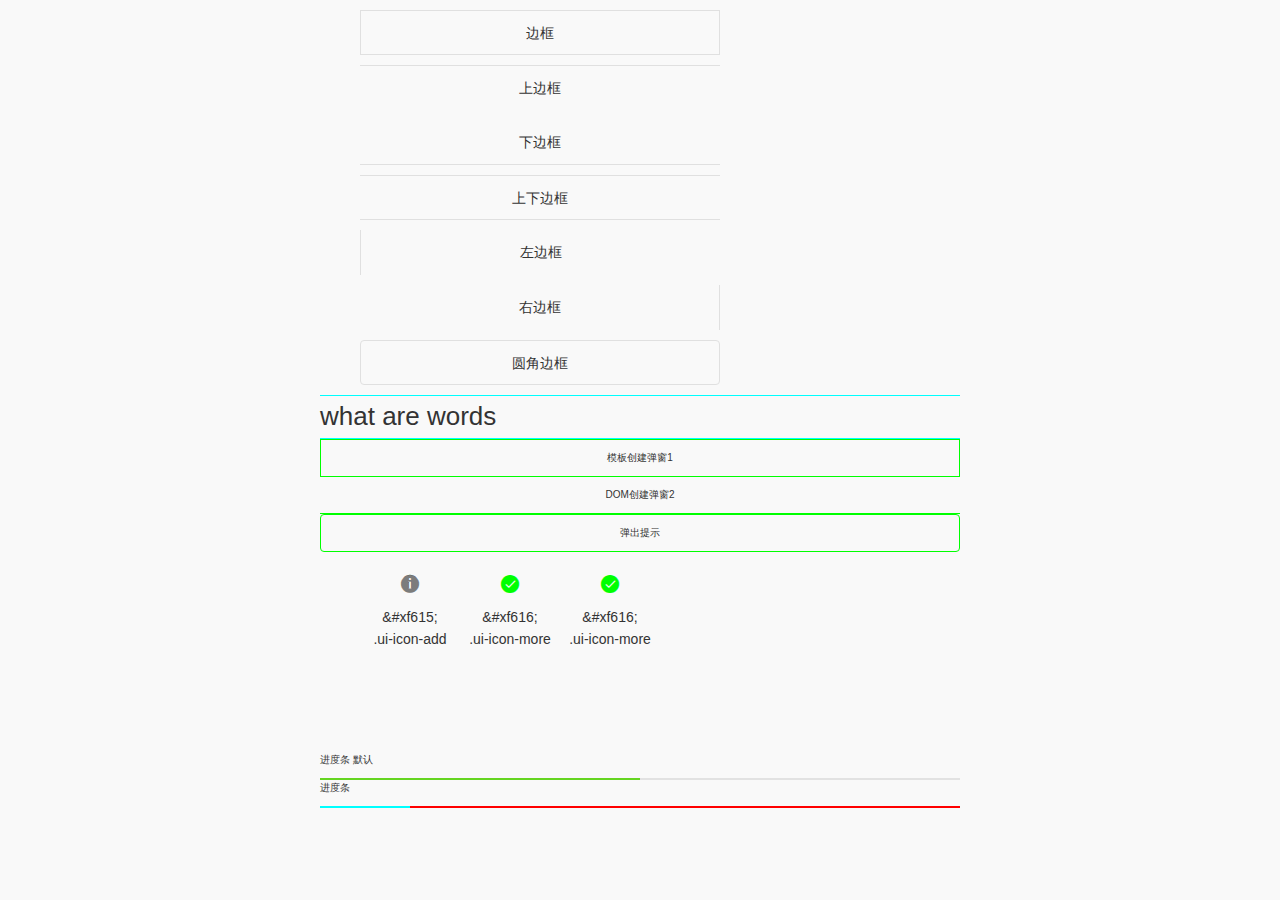
==== demo/index.html @ b1ea84e9 "no message" ====
<!doctype html>
<html>
<head>
    <meta charset="utf-8" />
    <title>backflow.html</title>
    <!-- news sdk meta -->
    <meta name="shareon" content="" />
    <meta name="description" content="" />
    <meta name="keywords" content="" />
    <meta name="viewport" content="width=device-width,initial-scale=1,maximum-scale=1,user-scalable=no" />
    <meta http-equiv="X-UA-Compatible" content="IE=edge" />
    <meta name="renderer" content="webkit" />
    <meta name="format-detection" content="telephone=no" />
    <!-- QQ强制竖屏 -->
    <meta name="x5-orientation" content="portrait" />
    <meta name="x5-page-mode" content="app" />
    <!-- UC 强制竖屏 -->
    <meta name="screen-orientation" content="portrait" />
    <link rel="stylesheet" href="css/demo.css" />
</head>
<body>
<!-- <ol>
  <li>5W2H分析法：用来整理自己的思维，梳理行动计划方案。</li>
  <li>人-货-场：挖掘自己的需求，洞悉自己真正喜欢的女孩类型等。</li>
  <li>SWOT、波特五力模型：竞争对手分析，知己知彼百战百胜。</li>
  <li>会员生命周期管理：（有女朋友后）随时管理自己和女朋友的进展状态。</li>
  <li>会员价值分析：用来评估女朋友，没准儿会有两个女孩同时看上自己，这个工具用得上。</li>
</ol> -->
<ul class="ui-list-text border-list">
    <li class="ui-border">边框</li>
    <li class="ui-border-t">上边框</li>
    <li class="ui-border-b">下边框</li>
    <li class="ui-border-tb">上下边框</li>
    <li class="ui-border-l">左边框</li>
    <li class="ui-border-r">右边框</li>
    <li class="ui-border-radius">
        圆角边框
    </li>
</ul>
<div class="ui-new">
    <div class="ui-border-tb ui-font-lg">what are words</div>
</div>


<div class="ui-center">
<!-- 单个dialog -->
    <div class="ui-btn ui-border" id="btn1">模板创建弹窗1</div>
    <div class="ui-btn ui-border-b" id="btn2">DOM创建弹窗2</div>
</div>

<!-- top toast -->
<div class="ui-center">
    <div class="ui-btn ui-border-radius" id="btn-toast">弹出提示</div>
</div>

<!-- icon -->
    <ul class="icon_lists clear">
                <li>
                    <i class="ui-icon-add"></i>
                    <div class="code">&amp;#xf615;</div>
                    <div class="fontclass">.ui-icon-add</div>
                </li>
            
                <li>
                    <i class="ui-icon-more"></i>
                    <div class="code">&amp;#xf616;</div>
                    <div class="fontclass">.ui-icon-more</div>
                </li>
                <li>
                    <i class="ui-icon-more"></i>
                    <div class="code">&amp;#xf616;</div>
                    <div class="fontclass">.ui-icon-more</div>
                </li>
                <!--  -->
        </ul>
<!-- progress -->
<section id="progress">
    <div class="demo-item">
        <p class="demo-desc">进度条 默认</p>
        <div class="demo-progress">
            <div class="ui-progress">
                <span style="width:50%"></span>
            </div>
        </div>
    </div>
</section>
<section id="progress">
    <div class="demo-item">
        <p class="demo-desc">进度条</p>
        <div class="demo-block">
            <div class="ui-progress">
                <span style="width:30%"></span>
            </div>
        </div>
    </div>
</section>

<script src="js/demo.js"></script>
</body>
</html>
---- demo/css/demo.css ----
/** ui v: 0.10.15 | * Copyright © 2017 Sohu.com, Inc. All Rights Reserved | * Date - 2017-01-05 12:19:45 */
@charset "UTF-8";
/* ui-1px  */
html,
body {
  max-width: 640px;
  margin: 0 auto;
  font-size: 10px; }

html {
  -webkit-box-sizing: border-box;
          box-sizing: border-box; }

*,
*:before,
*:after {
  -webkit-box-sizing: inherit;
          box-sizing: inherit; }

/* var http://stackoverflow.com/questions/5210481/disable-orange-outline-highlight-on-focus */
*,
*:active,
*:focus {
  -webkit-tap-highlight-color: transparent !important;
  -webkit-focus-ring-color: transparent !important;
  outline: none !important; }

body {
  background: #f9f9f9;
  color: #333333;
  padding: 0;
  margin: 0;
  font-family: "Segoe UI", "Lucida Grande", "Helvetica Neue", Helvetica, Arial, "Microsoft YaHei", FreeSans, Arimo, "Droid Sans", "wenquanyi micro hei", "Hiragino Sans GB", "Hiragino Sans GB W3", "FontAwesome", sans-serif;
  font-weight: normal;
  font-style: normal;
  line-height: 1.6;
  -webkit-font-smoothing: antialiased;
  -moz-osx-font-smoothing: grayscale;
  word-wrap: break-word;
  -webkit-hyphens: auto;
  hyphens: auto; }

label {
  -webkit-appearance: none; }

img {
  max-width: 100%;
  height: auto;
  -ms-interpolation-mode: bicubic;
  display: inline-block;
  vertical-align: middle; }

a {
  color: #2980b9;
  text-decoration: none; }

h1,
h2,
h3,
h4,
h5,
h6,
p {
  margin-top: 0; }

ol li,
ul li {
  font-size: 14px;
  list-style: none; }

.ui-font-lg {
  font-size: 26px; }

.ui-font-md {
  font-size: 20px; }

.ui-font-li {
  font-size: 16px; }

.ui-dialog {
  position: fixed;
  top: 0px;
  right: 0px;
  width: 100%;
  height: 100%;
  z-index: 9999;
  display: -webkit-box;
  -webkit-box-orient: horizontal;
  -webkit-box-pack: center;
  -webkit-box-align: center;
  background: rgba(0, 0, 0, 0.4);
  display: none; }

.ui-dialog.show {
  display: -webkit-box; }

.ui-dialog-hd {
  height: 48px;
  line-height: 48px;
  text-align: center;
  position: relative; }

.ui-dialog-cnt {
  border-radius: 6px;
  width: 270px;
  -webkit-background-clip: padding-box;
  background-clip: padding-box;
  pointer-events: auto;
  background-color: rgba(253, 253, 253, 0.95);
  position: relative;
  font-size: 16px; }

.ui-dialog-bd {
  min-height: 71px;
  border-top-left-radius: 6px;
  border-top-right-radius: 6px;
  padding: 18px;
  display: -webkit-box;
  -webkit-box-pack: center;
  -webkit-box-align: center;
  -webkit-box-orient: vertical; }

.ui-dialog-bd > h4 {
  margin-bottom: 4px;
  width: 100%;
  text-align: center; }

.ui-dialog-bd > div, .ui-dialog-bd > ul {
  width: 100%; }

.ui-dialog-ft {
  border-bottom-left-radius: 6px;
  border-bottom-right-radius: 6px;
  display: -webkit-box;
  width: 100%;
  -webkit-box-sizing: border-box;
          box-sizing: border-box;
  -webkit-box-align: center;
  border-top: 1px solid #e0e0e0;
  height: 42px;
  line-height: 42px; }

.ui-dialog-close:before {
  font-family: "iconfont" !important;
  font-size: 32px;
  line-height: 44px;
  font-style: normal;
  -webkit-font-smoothing: antialiased;
  -webkit-text-stroke-width: 0.2px;
  display: block;
  color: rgba(0, 0, 0, 0.5);
  content: "";
  color: #828282;
  display: block;
  line-height: 32px;
  position: absolute;
  top: 3px;
  right: 3px; }

.ui-dialog-close:active {
  opacity: 0.5; }

.ui-dialog-ft button {
  color: #828282;
  text-align: center;
  border-right: 1px #e0e0e0 solid;
  width: 100%;
  height: 42px;
  background: transparent;
  display: block;
  margin: 0 !important;
  -webkit-box-flex: 1; }
  .ui-dialog-ft button:active {
    background-color: rgba(0, 0, 0, 0.1) !important; }
  .ui-dialog-ft button:first-child {
    border-bottom-left-radius: 6px; }
  .ui-dialog-ft button:last-child {
    border-right: 0;
    border-bottom-right-radius: 6px; }

.ui-dialog-ft .select {
  color: #00a5e0; }

@media screen and (-webkit-min-device-pixel-ratio: 2) {
  .ui-dialog-ft {
    position: relative;
    border: 0;
    background-position: left top;
    background-image: -webkit-gradient(linear, left bottom, left top, color-stop(0.5, transparent), color-stop(0.5, #e0e0e0));
    background-repeat: repeat-x;
    -webkit-background-size: 100% 1px; }
  .ui-dialog-ft button {
    border-right: 0;
    border-bottom: 0;
    background-position: right top;
    background-image: -webkit-gradient(linear, left top, right top, color-stop(0.5, transparent), color-stop(0.5, #e0e0e0));
    background-repeat: repeat-y;
    -webkit-background-size: 1px 100%; }
    .ui-dialog-ft button:last-child {
      background: none; } }

.ui-poptoast {
  width: 100%;
  position: fixed;
  top: 0px;
  left: 0px;
  z-index: 999;
  -webkit-box-sizing: border-box;
          box-sizing: border-box; }

.ui-poptoast-cnt {
  background-color: rgba(0, 0, 0, 0.8);
  line-height: 40px;
  height: 40px;
  color: #fff;
  font-size: 16px;
  text-align: center;
  border-bottom-left-radius: 3px;
  border-bottom-right-radius: 3px; }
  .ui-poptoast-cnt i {
    display: inline-block;
    width: 32px;
    height: 1px;
    vertical-align: top; }
    .ui-poptoast-cnt i:before {
      font-family: "iconfont" !important;
      font-size: 32px;
      line-height: 44px;
      font-style: normal;
      -webkit-font-smoothing: antialiased;
      -webkit-text-stroke-width: 0.2px;
      display: block;
      color: rgba(0, 0, 0, 0.5);
      margin-right: 2px;
      margin-left: 4px;
      color: #fff;
      line-height: 40px; }

.ui-poptoast-top .ui-poptoast-cnt {
  max-width: 100%;
  overflow: hidden;
  white-space: nowrap;
  text-overflow: ellipsis; }

.ui-poptoast-middle {
  top: 38%;
  text-align: center; }
  .ui-poptoast-middle .ui-poptoast-cnt {
    height: auto;
    padding: 10px;
    display: inline-block;
    border-radius: 5px;
    max-width: 80%; }

.ui-poptoast-info i:before {
  content: ""; }

.ui-poptoast-success i:before {
  content: ""; }

.ui-poptoast-warn i:before {
  content: ""; }

.ui-icon, [class^="ui-icon-"],
.icon_lists i:before {
  font-family: "iconfont" !important;
  font-size: 32px;
  line-height: 44px;
  font-style: normal;
  -webkit-font-smoothing: antialiased;
  -webkit-text-stroke-width: 0.2px;
  display: block;
  color: rgba(0, 0, 0, 0.5); }

.ui-icon-add:before {
  content: "\f603"; }

.ui-icon-more:before {
  content: "\f604"; }

.ui-icon-arrow:before {
  content: "\f605"; }

@font-face {
  font-family: "iconfont";
  src: url([data-uri]) format("truetype"); }

.ui-icon, [class^="ui-icon-"] {
  font-family: "iconfont" !important;
  font-size: 32px;
  line-height: 44px;
  font-style: normal;
  -webkit-font-smoothing: antialiased;
  -webkit-text-stroke-width: 0.2px;
  display: block;
  color: rgba(0, 0, 0, 0.5); }

.ui-icon-close:before {
  content: ""; }

.ui-icon-search:before {
  content: ""; }

.ui-icon-return:before {
  content: ""; }

.ui-icon-close,
.ui-icon-search {
  color: #8e8e93; }

.ui-border-t {
  border-top: 1px solid #e0e0e0; }

.ui-border-b {
  border-bottom: 1px solid #e0e0e0; }

.ui-border-tb {
  border-top: #e0e0e0 1px solid;
  border-bottom: #e0e0e0 1px solid;
  background-image: none; }

.ui-border-l {
  border-left: 1px solid #e0e0e0; }

.ui-border-r {
  border-right: 1px solid #e0e0e0; }

.ui-border {
  border: 1px solid #e0e0e0; }

.ui-border-radius {
  border: 1px solid #e0e0e0;
  border-radius: 4px; }
  @media screen and (-webkit-min-device-pixel-ratio: 2) {
    .ui-border-radius {
      position: relative;
      border: 0; }
      .ui-border-radius:before {
        content: "";
        width: 200%;
        height: 200%;
        position: absolute;
        top: 0;
        left: 0;
        border: 1px solid #e0e0e0;
        -webkit-transform: scale(0.5);
        -webkit-transform-origin: 0 0;
        padding: 1px;
        -webkit-box-sizing: border-box;
        border-radius: 8px;
        pointer-events: none; } }

@media screen and (-webkit-min-device-pixel-ratio: 2) {
  .ui-border {
    position: relative;
    border: 0; }
  .ui-border-t, .ui-border-b, .ui-border-l, .ui-border-r, .ui-border-tb {
    border: 0; }
  .ui-border-t {
    background-position: left top;
    background-image: -webkit-gradient(linear, left bottom, left top, color-stop(0.5, transparent), color-stop(0.5, #e0e0e0)); }
  .ui-border-b {
    background-position: left bottom;
    background-image: -webkit-gradient(linear, left top, left bottom, color-stop(0.5, transparent), color-stop(0.5, #e0e0e0)); }
  .ui-border-t,
  .ui-border-b,
  .ui-border-tb {
    background-repeat: repeat-x;
    -webkit-background-size: 100% 1px; }
  .ui-border-tb {
    background-image: -webkit-gradient(linear, left bottom, left top, color-stop(0.5, transparent), color-stop(0.5, #e0e0e0)), -webkit-gradient(linear, left top, left bottom, color-stop(0.5, transparent), color-stop(0.5, #e0e0e0));
    background-position: top, bottom; }
  .ui-border-l {
    background-position: left top;
    background-image: -webkit-gradient(linear, right top, left top, color-stop(0.5, transparent), color-stop(0.5, #e0e0e0)); }
  .ui-border-r {
    background-position: right top;
    background-image: -webkit-gradient(linear, left top, right top, color-stop(0.5, transparent), color-stop(0.5, #e0e0e0)); }
  .ui-border-l,
  .ui-border-r {
    background-repeat: repeat-y;
    -webkit-background-size: 1px 100%; }
  .ui-border:after {
    content: "";
    width: 100%;
    height: 100%;
    position: absolute;
    top: 0;
    left: 0;
    background-image: -webkit-gradient(linear, left bottom, left top, color-stop(0.5, transparent), color-stop(0.5, #e0e0e0)), -webkit-gradient(linear, left top, right top, color-stop(0.5, transparent), color-stop(0.5, #e0e0e0)), -webkit-gradient(linear, left top, left bottom, color-stop(0.5, transparent), color-stop(0.5, #e0e0e0)), -webkit-gradient(linear, right top, left top, color-stop(0.5, transparent), color-stop(0.5, #e0e0e0));
    -webkit-background-size: 100% 1px, 1px 100%, 100% 1px, 1px 100%;
    background-size: 100% 1px, 1px 100%, 100% 1px, 1px 100%;
    background-repeat: no-repeat;
    background-position: top, right, bottom, left;
    padding: 1px;
    -webkit-box-sizing: border-box;
    z-index: 10;
    pointer-events: none; } }

.ui-progress {
  overflow: hidden;
  width: 100%;
  height: 2px;
  font-size: 0px;
  background-color: #e2e2e2;
  -webkit-box-sizing: border-box;
          box-sizing: border-box; }

.ui-progress span {
  display: block;
  width: 0%;
  background: #65d521;
  height: 100%;
  font-size: 0; }

.ui-list-text li {
  width: 60%;
  height: 45px;
  line-height: 45px;
  text-align: center;
  margin: 10px 0; }

.ui-new .ui-border-t {
  border-top: 1px solid #0ff; }

.ui-new .ui-border-b {
  border-bottom: 1px solid #0ff; }

.ui-new .ui-border-tb {
  border-top: #0ff 1px solid;
  border-bottom: #0ff 1px solid;
  background-image: none; }

.ui-new .ui-border-l {
  border-left: 1px solid #0ff; }

.ui-new .ui-border-r {
  border-right: 1px solid #0ff; }

.ui-new .ui-border {
  border: 1px solid #0ff; }

.ui-new .ui-border-radius {
  border: 1px solid #0ff;
  border-radius: 4px; }
  @media screen and (-webkit-min-device-pixel-ratio: 2) {
    .ui-new .ui-border-radius {
      position: relative;
      border: 0; }
      .ui-new .ui-border-radius:before {
        content: "";
        width: 200%;
        height: 200%;
        position: absolute;
        top: 0;
        left: 0;
        border: 1px solid #0ff;
        -webkit-transform: scale(0.5);
        -webkit-transform-origin: 0 0;
        padding: 1px;
        -webkit-box-sizing: border-box;
        border-radius: 8px;
        pointer-events: none; } }

@media screen and (-webkit-min-device-pixel-ratio: 2) {
  .ui-new .ui-border {
    position: relative;
    border: 0; }
  .ui-new .ui-border-t, .ui-new .ui-border-b, .ui-new .ui-border-l, .ui-new .ui-border-r, .ui-new .ui-border-tb {
    border: 0; }
  .ui-new .ui-border-t {
    background-position: left top;
    background-image: -webkit-gradient(linear, left bottom, left top, color-stop(0.5, transparent), color-stop(0.5, #0ff)); }
  .ui-new .ui-border-b {
    background-position: left bottom;
    background-image: -webkit-gradient(linear, left top, left bottom, color-stop(0.5, transparent), color-stop(0.5, #0ff)); }
  .ui-new .ui-border-t,
  .ui-new .ui-border-b,
  .ui-new .ui-border-tb {
    background-repeat: repeat-x;
    -webkit-background-size: 100% 1px; }
  .ui-new .ui-border-tb {
    background-image: -webkit-gradient(linear, left bottom, left top, color-stop(0.5, transparent), color-stop(0.5, #0ff)), -webkit-gradient(linear, left top, left bottom, color-stop(0.5, transparent), color-stop(0.5, #0ff));
    background-position: top, bottom; }
  .ui-new .ui-border-l {
    background-position: left top;
    background-image: -webkit-gradient(linear, right top, left top, color-stop(0.5, transparent), color-stop(0.5, #0ff)); }
  .ui-new .ui-border-r {
    background-position: right top;
    background-image: -webkit-gradient(linear, left top, right top, color-stop(0.5, transparent), color-stop(0.5, #0ff)); }
  .ui-new .ui-border-l,
  .ui-new .ui-border-r {
    background-repeat: repeat-y;
    -webkit-background-size: 1px 100%; }
  .ui-new .ui-border:after {
    content: "";
    width: 100%;
    height: 100%;
    position: absolute;
    top: 0;
    left: 0;
    background-image: -webkit-gradient(linear, left bottom, left top, color-stop(0.5, transparent), color-stop(0.5, #0ff)), -webkit-gradient(linear, left top, right top, color-stop(0.5, transparent), color-stop(0.5, #0ff)), -webkit-gradient(linear, left top, left bottom, color-stop(0.5, transparent), color-stop(0.5, #0ff)), -webkit-gradient(linear, right top, left top, color-stop(0.5, transparent), color-stop(0.5, #0ff));
    -webkit-background-size: 100% 1px, 1px 100%, 100% 1px, 1px 100%;
    background-size: 100% 1px, 1px 100%, 100% 1px, 1px 100%;
    background-repeat: no-repeat;
    background-position: top, right, bottom, left;
    padding: 1px;
    -webkit-box-sizing: border-box;
    z-index: 10;
    pointer-events: none; } }

.ui-center .ui-border-t {
  border-top: 1px solid #0f0; }

.ui-center .ui-border-b {
  border-bottom: 1px solid #0f0; }

.ui-center .ui-border-tb {
  border-top: #0f0 1px solid;
  border-bottom: #0f0 1px solid;
  background-image: none; }

.ui-center .ui-border-l {
  border-left: 1px solid #0f0; }

.ui-center .ui-border-r {
  border-right: 1px solid #0f0; }

.ui-center .ui-border {
  border: 1px solid #0f0; }

.ui-center .ui-border-radius {
  border: 1px solid #0f0;
  border-radius: 4px; }
  @media screen and (-webkit-min-device-pixel-ratio: 2) {
    .ui-center .ui-border-radius {
      position: relative;
      border: 0; }
      .ui-center .ui-border-radius:before {
        content: "";
        width: 200%;
        height: 200%;
        position: absolute;
        top: 0;
        left: 0;
        border: 1px solid #0f0;
        -webkit-transform: scale(0.5);
        -webkit-transform-origin: 0 0;
        padding: 1px;
        -webkit-box-sizing: border-box;
        border-radius: 8px;
        pointer-events: none; } }

@media screen and (-webkit-min-device-pixel-ratio: 2) {
  .ui-center .ui-border {
    position: relative;
    border: 0; }
  .ui-center .ui-border-t, .ui-center .ui-border-b, .ui-center .ui-border-l, .ui-center .ui-border-r, .ui-center .ui-border-tb {
    border: 0; }
  .ui-center .ui-border-t {
    background-position: left top;
    background-image: -webkit-gradient(linear, left bottom, left top, color-stop(0.5, transparent), color-stop(0.5, #0f0)); }
  .ui-center .ui-border-b {
    background-position: left bottom;
    background-image: -webkit-gradient(linear, left top, left bottom, color-stop(0.5, transparent), color-stop(0.5, #0f0)); }
  .ui-center .ui-border-t,
  .ui-center .ui-border-b,
  .ui-center .ui-border-tb {
    background-repeat: repeat-x;
    -webkit-background-size: 100% 1px; }
  .ui-center .ui-border-tb {
    background-image: -webkit-gradient(linear, left bottom, left top, color-stop(0.5, transparent), color-stop(0.5, #0f0)), -webkit-gradient(linear, left top, left bottom, color-stop(0.5, transparent), color-stop(0.5, #0f0));
    background-position: top, bottom; }
  .ui-center .ui-border-l {
    background-position: left top;
    background-image: -webkit-gradient(linear, right top, left top, color-stop(0.5, transparent), color-stop(0.5, #0f0)); }
  .ui-center .ui-border-r {
    background-position: right top;
    background-image: -webkit-gradient(linear, left top, right top, color-stop(0.5, transparent), color-stop(0.5, #0f0)); }
  .ui-center .ui-border-l,
  .ui-center .ui-border-r {
    background-repeat: repeat-y;
    -webkit-background-size: 1px 100%; }
  .ui-center .ui-border:after {
    content: "";
    width: 100%;
    height: 100%;
    position: absolute;
    top: 0;
    left: 0;
    background-image: -webkit-gradient(linear, left bottom, left top, color-stop(0.5, transparent), color-stop(0.5, #0f0)), -webkit-gradient(linear, left top, right top, color-stop(0.5, transparent), color-stop(0.5, #0f0)), -webkit-gradient(linear, left top, left bottom, color-stop(0.5, transparent), color-stop(0.5, #0f0)), -webkit-gradient(linear, right top, left top, color-stop(0.5, transparent), color-stop(0.5, #0f0));
    -webkit-background-size: 100% 1px, 1px 100%, 100% 1px, 1px 100%;
    background-size: 100% 1px, 1px 100%, 100% 1px, 1px 100%;
    background-repeat: no-repeat;
    background-position: top, right, bottom, left;
    padding: 1px;
    -webkit-box-sizing: border-box;
    z-index: 10;
    pointer-events: none; } }

.ui-center .ui-btn {
  text-align: center;
  padding: 10px; }

.icon_lists:before, .icon_lists:after {
  content: " ";
  display: table; }

.icon_lists:after {
  clear: both; }

.icon_lists li {
  float: left;
  width: 100px;
  height: 180px;
  text-align: center; }

.icon_lists .icon {
  font-size: 42px;
  line-height: 100px;
  margin: 10px 0;
  color: #333;
  -webkit-transition: font-size 0.25s ease-out 0s;
  transition: font-size 0.25s ease-out 0s; }

.icon_lists .icon:hover {
  font-size: 100px; }

.iconfont {
  font-family: "iconfont" !important;
  font-size: 16px;
  font-style: normal;
  -webkit-font-smoothing: antialiased;
  -webkit-text-stroke-width: 0.2px;
  -moz-osx-font-smoothing: grayscale; }

.icon_lists .ui-icon-more:before {
  color: #0f0; }

.demo-block .ui-progress {
  overflow: hidden;
  width: 100%;
  height: 2px;
  font-size: 0px;
  background-color: #f00;
  -webkit-box-sizing: border-box;
          box-sizing: border-box; }

.demo-block .ui-progress span {
  display: block;
  width: 0%;
  background: #0ff;
  height: 100%;
  font-size: 0; }

/*# sourceMappingURL=demo.css.map */
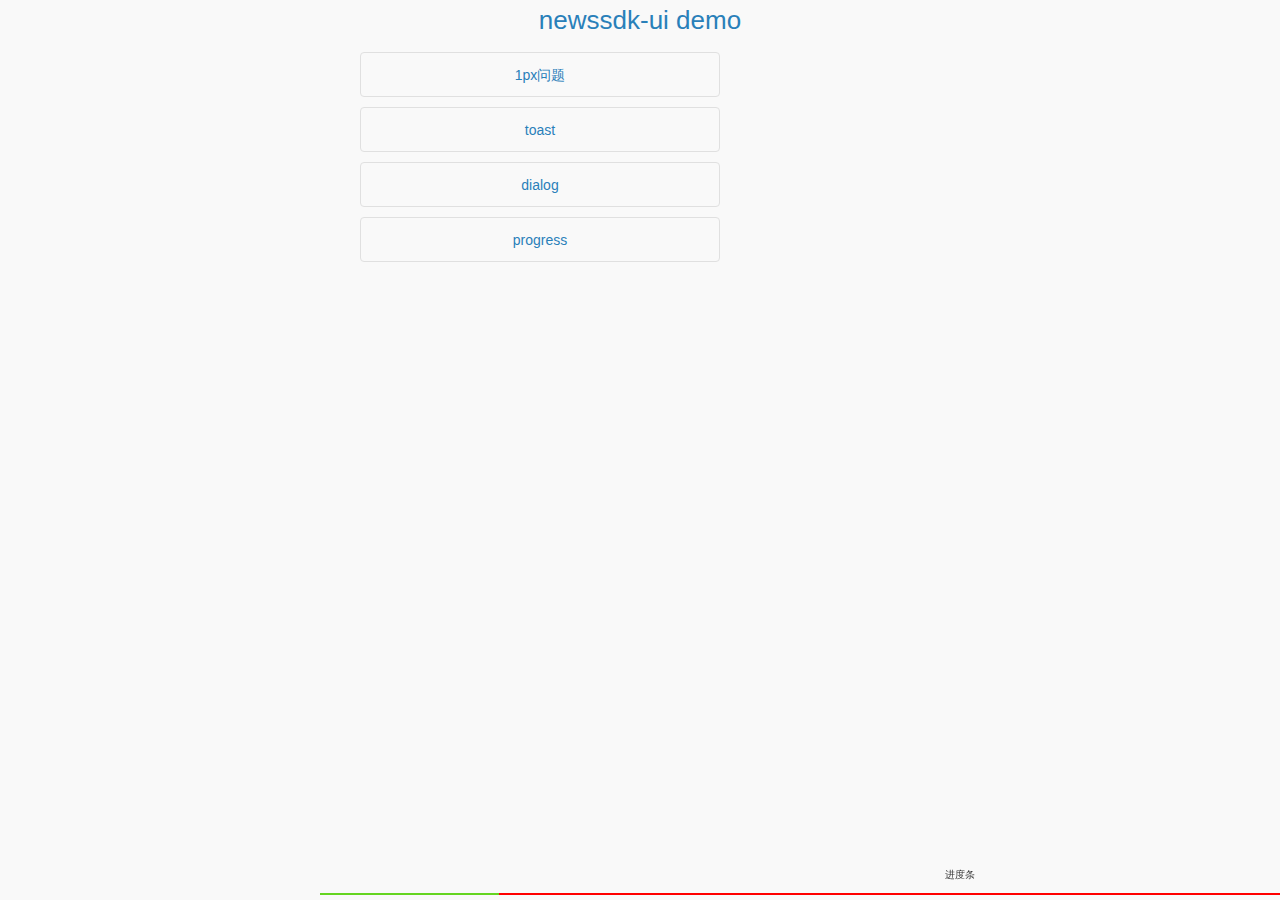
==== commit 55187382: "no message" ====
--- a/demo/index.html
+++ b/demo/index.html
@@ -26,67 +26,23 @@
   <li>会员生命周期管理：（有女朋友后）随时管理自己和女朋友的进展状态。</li>
   <li>会员价值分析：用来评估女朋友，没准儿会有两个女孩同时看上自己，这个工具用得上。</li>
 </ol> -->
+<div class="ui-center ui-font-lg"><a href="index.html">newssdk-ui demo </a></div>
 <ul class="ui-list-text border-list">
-    <li class="ui-border">边框</li>
+    <!-- <li class="ui-border">边框</li>
     <li class="ui-border-t">上边框</li>
     <li class="ui-border-b">下边框</li>
     <li class="ui-border-tb">上下边框</li>
     <li class="ui-border-l">左边框</li>
-    <li class="ui-border-r">右边框</li>
-    <li class="ui-border-radius">
-        圆角边框
-    </li>
+    <li class="ui-border-r">右边框</li> -->
+    <li class="ui-border-radius"><a href="1px.html">1px问题</a></li>
+    <li class="ui-border-radius"><a href="toast.html">toast</a></li>
+    <li class="ui-border-radius"><a href="dialog.html">dialog</a></li>
+    <li class="ui-border-radius"><a href="progress.html">progress</a></li>
 </ul>
-<div class="ui-new">
-    <div class="ui-border-tb ui-font-lg">what are words</div>
-</div>
 
-
-<div class="ui-center">
-<!-- 单个dialog -->
-    <div class="ui-btn ui-border" id="btn1">模板创建弹窗1</div>
-    <div class="ui-btn ui-border-b" id="btn2">DOM创建弹窗2</div>
-</div>
-
-<!-- top toast -->
-<div class="ui-center">
-    <div class="ui-btn ui-border-radius" id="btn-toast">弹出提示</div>
-</div>
-
-<!-- icon -->
-    <ul class="icon_lists clear">
-                <li>
-                    <i class="ui-icon-add"></i>
-                    <div class="code">&amp;#xf615;</div>
-                    <div class="fontclass">.ui-icon-add</div>
-                </li>
-            
-                <li>
-                    <i class="ui-icon-more"></i>
-                    <div class="code">&amp;#xf616;</div>
-                    <div class="fontclass">.ui-icon-more</div>
-                </li>
-                <li>
-                    <i class="ui-icon-more"></i>
-                    <div class="code">&amp;#xf616;</div>
-                    <div class="fontclass">.ui-icon-more</div>
-                </li>
-                <!--  -->
-        </ul>
-<!-- progress -->
 <section id="progress">
     <div class="demo-item">
-        <p class="demo-desc">进度条 默认</p>
-        <div class="demo-progress">
-            <div class="ui-progress">
-                <span style="width:50%"></span>
-            </div>
-        </div>
-    </div>
-</section>
-<section id="progress">
-    <div class="demo-item">
-        <p class="demo-desc">进度条</p>
+        <p class="demo-desc ui-center">进度条</p>
         <div class="demo-block">
             <div class="ui-progress">
                 <span style="width:30%"></span>
--- a/demo/css/demo.css
+++ b/demo/css/demo.css
@@ -649,8 +649,15 @@
 .demo-block .ui-progress span {
   display: block;
   width: 0%;
-  background: #0ff;
+  /*background: #0ff;*/
   height: 100%;
   font-size: 0; }
-
+.ui-center {
+  text-align: center;
+}
+section#progress {
+    position: fixed;
+    width: 100%;
+    bottom: 5px;
+}
 /*# sourceMappingURL=demo.css.map */
